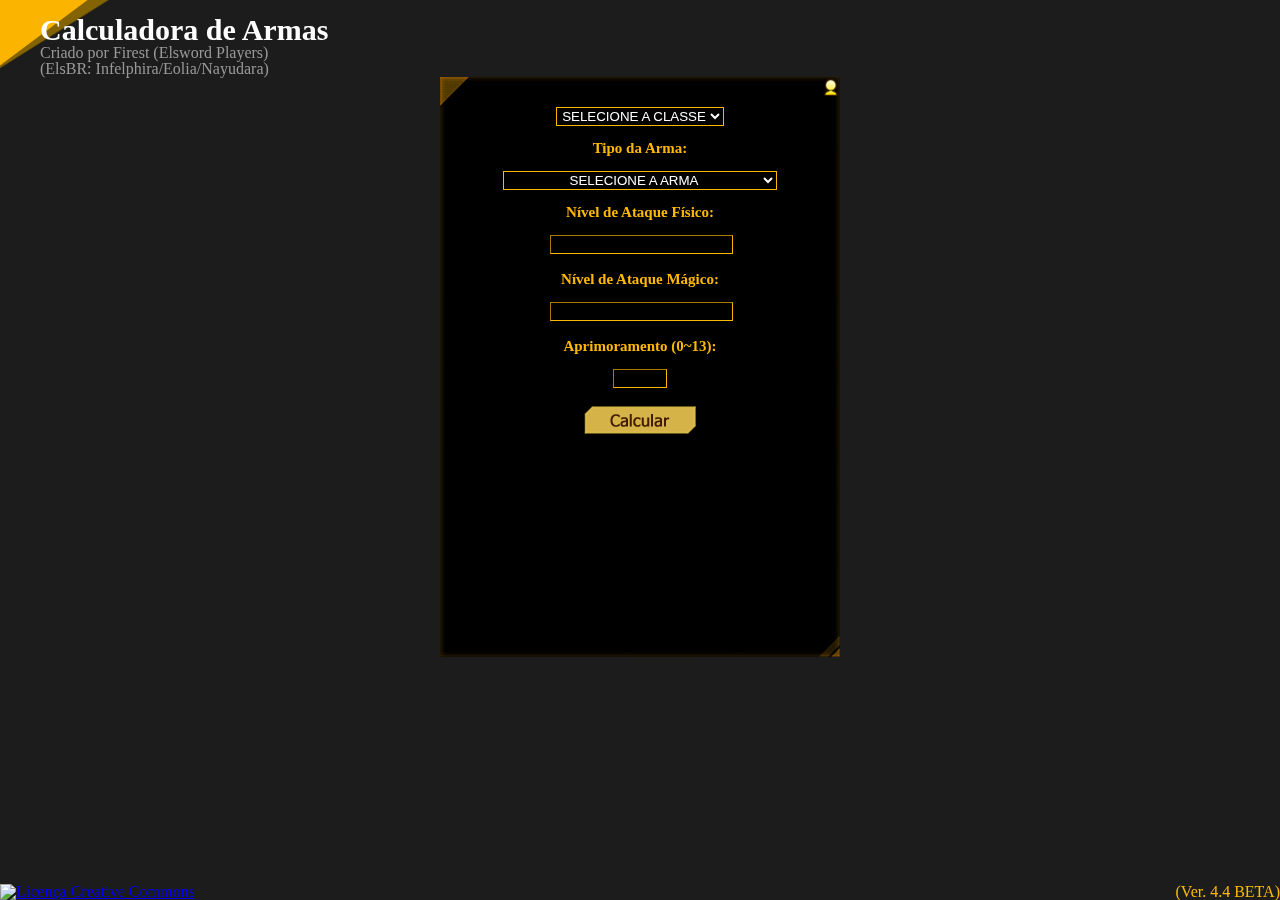
==== UpgradeSimulator/index.html @ d98b0524 "Upgrade Simulator Reupload" ====
<!DOCTYPE html>
<html lang="pt">
  <head>
    <meta charset="utf-8">
    <title>CALCULADORA DE ARMAS Ver. 4.4 BETA</title>
    <link rel="stylesheet" href="interface.css">
	<script src="js/jquery-3.1.1.js"></script>
	<script src="js/upgrade.js"></script>
	<link rel="icon" type="image/png" href="favicon.ico">
  </head>
  <body>
    <div id="wrapper">
	<span class="title">Calculadora de Armas</span>
	<span class="descrip">Criado por Firest (Elsword Players)<br>(ElsBR: Infelphira/Eolia/Nayudara)</span>
	<div id="calculadora">
		<form id ="calcform" class="calc">
		<div id="characterselect">
<select name="characterclass" onchange="javascript:getClass(form);">
<option value="1/1/1/1" selected="selected">SELECIONE A CLASSE</option>
<option value="32.65/57.375/26.83/47.175/Espada">-ELSWORD-</option>
<option value="75.15/64.875/52.33/51.675/Espada">Lorde</option>
<option value="66.65/63.375/77.83/56.175/Espada">Cavaleiro Rúnico</option>
<option value="83.65/66.375/60.83/53.175/Espada">Insurgente</option>
<option value="26.1/45.9/35.54/62.475/Cajado">-AISHA-</option>
<option value="51.6/50.4/69.54/68.475/Cajado">Mestra Elemental</option>
<option value="60.1/51.9/78.04/69.975/Cajado">Princesa das Trevas</option>
<option value="85.6/56.4/44.04/63.975/Cajado">Feiticeira Dimensional</option>
<option value="28.29/49.725/30.45/53.55/Arco">-RENA-</option>
<option value="62.29/55.725/64.45/59.55/Arco">Dama dos Ventos</option>
<option value="53.79/54.225/81.45/62.55/Arco">Mestra Arqueira</option>
<option value="70.79/57.225/72.95/61.05/Arco">Guardiã da Noite</option>
<option value="31.19/54.825/27.55/48.45/Lâmina">-RAVEN-</option>
<option value="73.69/62.325/53.05/52.95/Lâmina">Mestre da Espada</option>
<option value="65.19/60.825/70.05/55.95/Lâmina">Renegado</option>
<option value="56.69/59.325/70.05/55.95/Lâmina">General Bélico</option>
<option value="27.55/48.45/34.09/59.925/Drones">-EVE-</option>
<option value="61.55/54.45/68.09/65.925/Drones">Código Nêmesis</option>
<option value="78.55/57.45/42.59/61.425/Drones">Código Imperatriz</option>
<option value="53.05/52.95/76.59/67.425/Drones">Códido Serafim</option>
<option value="31.9/56.1/27.55/48.45/Canhão">-CHUNG-</option>
<option value="82.9/65.1/44.55/51.45/Canhão">Paladino</option>
<option value="57.4/60.6/78.55/57.45/Canhão">Executor</option>
<option value="48.9/59.1/78.55/57.45/Canhão">Comandante</option>
<option value="31.9/56.1/26.83/47.175/Lança">-ARA-</option>
<option value="65.9/62.1/52.33/51.675/Lança">Sakra Devanam</option>
<option value="48.9/59.1/69.33/54.675/Lança">Yama Raja</option>
<option value="74.4/63.6/52.33/51.675/Lança">Asura</option>
<option value="32.65/57.375/26.83/47.175/Claymore">-ELESIS-</option>
<option value="75.15/64.875/52.33/51.675/Claymore">Grande Mestra</option>
<option value="66.65/63.375/77.83/56.175/Claymore">Coração Flamejante</option>
<option value="83.65/66.375/60.83/53.175/Claymore">Vingadora Escarlate</option>
<option value="27.55/48.45/34.85/61.2/Dínamos">-ADD-</option>
<option value="44.55/51.45/77.35/68.7/Dínamos">Psyker</option>
<option value="78.55/57.45/60.35/65.7/Dínamos">Regente</option>
<option value="36.05/49.95/77.35/68.7/Dínamos">Esper Diabólico</option>
<option value="31.19/54.825/29.74/52.275/Arma Dupla">-LUCIEL-</option>
<option value="82.19/63.825/55.24/56.775/Arma Dupla">Lorde das Trevas</option>
<option value="56.69/59.325/80.74/61.275/Arma Dupla">Aristocrata</option>
<option value="124.69/71.325/29.74/52.275/Arma Dupla">Profano</option>
<option value="31.9/56.1/30.45/53.55/Arsenal">-ROSE-</option>
<option value="48.9/59.1/64.45/59.55/Arsenal">Comandante Bélica</option>
<option value="65.9/62.1/47.45/56.55/Arsenal">Rosa Carmesim</option>
<option value="40.4/57.6/81.45/62.55/Arsenal">Freya</option>
<option value="31.9/56.1/98.45/65.55/Arsenal">Optimus</option>
<option value="29/51/29/51/Pêndulo">-AIN-</option>
<option value="131/69/71.5/58.5/Pêndulo">Taumaturgo</option>
<option value="20.5/49.5/140/70.5/Pêndulo">Sentimentalista</option>
<option value="55/55.5/80/60/Pêndulo">Apostasia [KR]</option>
</select><br><br>
</div>
		<div id="weaponselect">
  Tipo da Arma:<br><br>
<select name="weapontype" onchange="javascript:getWeapon(form);">
<option value="0/0/INV/INV" selected="selected">SELECIONE A ARMA</option>
<option value="0/0/INV/INV"><<<<<[ARMAS ELITE]>>>>></option>
<option value="78/0// de Calabouço Secreto/#ff00ff">Calabouço Secreto (Nv.78)</option>
<option value="0/0/INV/INV"><<<<<[ARMAS ÚNICAS]>>>>></option>
<option value="80/0// de Calabouço Secreto Grendizado/#ffcc99">Calabouço Secreto Grendizado (Nv.80)</option>
<option value="103/0// de Calabouço Secreto Maximizado/#ffcc99">Calabouço Secreto Maximizado (Nv.85)</option>
<option value="105/0// do Guardião de Aço/#ffcc99">Guardião de Aço (Eltrion) (Nv.80)</option>
<option value="105/0// do Sentinela das Trevas/#ffcc99">Sentinela das Trevas (Drabaki) (Nv.80)</option>
<option value="97/0// da 1ª Dimensão (Antigo)/#ffcc99">(ANTIGA) Henir : 1ª Dimensão (Nv.80)</option>
<option value="98/0// da 2ª Dimensão (Antigo)/#ffcc99">(ANTIGA) Henir : 2ª Dimensão (Nv.80)</option>
<option value="100/0// da 3ª Dimensão (Antigo)/#ffcc99">(ANTIGA) Henir : 3ª Dimensão (Nv.80)</option>
<option value="103/0// da 4ª Dimensão (Antigo)/#ffcc99">(ANTIGA) Henir : 4ª Dimensão (Nv.80)</option>
<option value="106/0/Henir : / da 1ª Dimensão/#ffcc99">Henir : 1ª Dimensão (Nv.80)</option>
<option value="109/0/Henir : / da 2ª Dimensão/#ffcc99">Henir : 2ª Dimensão (Nv.85)</option>
<option value="112/0/Henir : / da 3ª Dimensão/#ffcc99">Henir : 3ª Dimensão (Nv.90)</option>
<option value="113/0/Henir : / da 4ª Dimensão/#ffcc99">Henir : 4ª Dimensão (Nv.90)</option>
<option value="91/H/Herói : / da Fúria|Sabedoria|Percepção/#ffcc99">Herói : Fúria/Sabedoria/Percepção (Nv.90)</option>
<option value="0/0/INV/INV"><<<<<[ARMAS LENDÁRIAS]>>>>></option>
<option value="113/10/Perkisas: / da Cobiça/#ff6900">Perkisas (Nv.85)</option>
<option value="113/10/Eltrion MK2: / Nasod/#ff6900">Eltrion MK2 (Nv.85)</option>
<option value="120/V// de Apocalypse Type-VOID/#ff6900">Apocalypse Type-VOID (Nv.95)</option>
</select>
</div>
<div id="inputs">
<br>Nível de Ataque Físico:<br><br>
	<div class="inputF"><input type="number" name="bonusP" min="0">
  <span class="tooltipF">Efeito Aleatório "Ataque Físico de Nível +X"</span>
  </div>
	<br>Nível de Ataque Mágico:<br><br>
	<div class="inputM"><input type="number" name="bonusM" min="0">
    <span class="tooltipM">Efeito Aleatório "Ataque Mágico de Nível +X"</span>
  </div>
  <br>Aprimoramento (0~13):<br><br><input type="number" name="upgradeLv" min="0" max="13"><br><br>
  </div>
  <input type="button" class="calcbutton" onClick="calcWpn(this.form)">
</form>
<div id="resultarea">
<div id="weaponName"><span id="weaponid">ARMA</span></div>
<div id="weaponAtk1"><span id="weaponPhys">ATAQUE FÍSICO</span></div>
<div id="weaponAtk2"><span id="weaponMag">ATAQUE MÁGICO</span></div>
<div id="resetButton"><img src="images/resetbtn.png" onClick="resetCalc(this.form)">
</div>
	</div>
	</div>
		<div id="licenseCC">
<a rel="license" href="http://creativecommons.org/licenses/by-nc-nd/4.0/"><img alt="Licença Creative Commons" style="border-width:0" src="https://i.creativecommons.org/l/by-nc-nd/4.0/88x31.png" /></a>
	</div>
	<span class="version">(Ver. 4.4 BETA)</span>

  </body>
</html>
---- UpgradeSimulator/interface.css ----
body
 {
	margin: 0;
	padding: 0;
	border: 0;
	font-size: 100%;
	font: inherit;
	vertical-align: baseline;
	line-height: 1;
	min-width: 1300px;
	background-color: #1c1c1c;
	background-image: url("images/topleftbg.png");
	background-position: left top;
	background-repeat: no-repeat;
	color: #fdb800;
	font-family: Tahoma;

 }
 #wrapper
 {
    position: fixed;
    width: 100%;
    height: 100%;
 }

 #calculadora
 {
	display: block;
	margin:0 auto;
	width: 400px;
	height: 580px;
	font-weight: bold;
	text-align: center;
	background-image: url("images/calcAreaBg.jpg");
		 font-size: 15px;
 }
 
 .calc
 {
padding-top: 30px;	 
 }
 
 .calcbutton {
	width: 120px;
	height: 35px;
	display: inline-block;
	background: url(images/buttonCalcOff.png);
	background-repeat: no-repeat;
	padding: 0;
	border: none;
	/* cursor:pointer; */
	
	}
	
 .calcbutton:focus{
	 outline:0;
 }
	
 
.calcbutton:hover {
	background: url(images/buttonCalcOn.png);
	background-repeat: no-repeat;
	}
	
#resultarea
{
	position: relative;
	display: none;
	margin:12px auto;
	background: url(images/resultBg.jpg);
	background-repeat: no-repeat;
	width: 330px;
	height: 200px;
	text-align: left;
}

#resetButton
{
	position: absolute;
	 bottom: 0;
	 right: 0;
	 text-align: right;
}
 
#weaponName
 {
	padding-top: 40px;
	padding-left: 20px;	
	font-size: 16px;
	}
 

 
 #weaponAtk1
 {
	position: absolute;
	top: 93px;
		left: 140px;
 }
 
 #weaponAtk2
 {
	position: absolute;
	left: 140px;
	top: 145px;
 }
 
 #characterselect select {
   background-color: #000000;
	color: #ffffff;
	text-align: center;
	border-color: #fdb800;
	text-align-last:center; 
   }
   
 #weaponselect select {
   background-color: #000000;
	color: #ffffff;
	text-align: center;
	border-color: #fdb800;
	text-align-last:center; 
   }

 #inputs input {
	   background-color: #000000;
	color: #ffffff;
	text-align: center;
	border-color: #fdb800;
	border-width: 1px;
 }

 .inputF {
    position: relative;
	width: 180px;
	height: 22px;
	margin: 0 auto;
}
 .tooltipF {
    display: none;
    padding: 10px;
}

.inputF:hover .tooltipF {
    background: #000000;
	border: 1px solid #ffffff;
    bottom: -85px;
    color: white;
    display: inline;
    height: 60px;
    left: 10px;
    line-height: 30px;
    position: absolute;
	font-size: 12px;
	z-index: 99;
}

.inputF:hover .tooltipF:before {
    display: block;
    content: "";
    position: absolute;
    top: -5px;
    width: 0; 
	height: 0; 
	border-left: 5px solid transparent;
	border-right: 5px solid transparent;
	border-bottom: 5px solid #ffffff;
		z-index: 99;
}


  .inputM {
    position: relative;
	width: 180px;
	height: 22px;
	margin: 0 auto;
}
 .tooltipM {
    display: none;
    padding: 10px;
}

.inputM:hover .tooltipM {
    background: #000000;
	border: 1px solid #ffffff;
    bottom: -85px;
    color: white;
    display: inline;
    height: 60px;
    left: 10px;
    line-height: 30px;
    position: absolute;
	font-size: 12px;
}

.inputM:hover .tooltipM:before {
    display: block;
    content: "";
    position: absolute;
    top: -5px;
    width: 0; 
	height: 0; 
	border-left: 5px solid transparent;
	border-right: 5px solid transparent;
	border-bottom: 5px solid #ffffff;
}
 
 #licenseCC
 {
	position: absolute;
	bottom: 0px;
	
 }
 
 .title
 {
	 display: block;
	 color: #ffffff;
	 padding-top: 15px;
	 padding-left: 40px;
	 font-weight: bold;
	 font-size: 30px;
 }
 .version
 {
	 position: absolute;
	 bottom: 0;
	 right: 0;
	 text-align: right;
 }
 
 .descrip
 {
	 display: block;
	 padding-left: 40px;
	 color: #999999;
 }
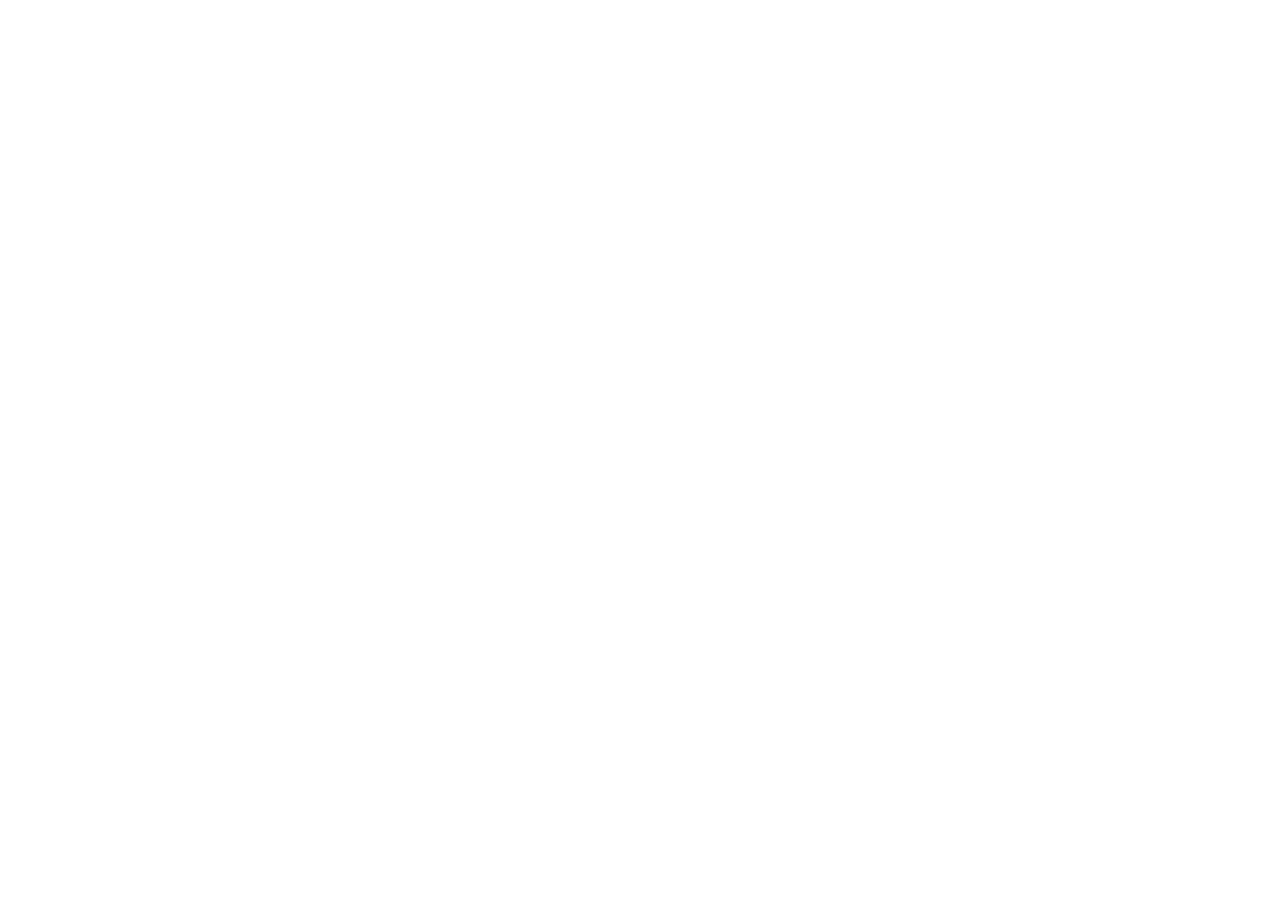
==== commit 64707b61: "Final Redirect" ====
--- a/UpgradeSimulator/index.html
+++ b/UpgradeSimulator/index.html
@@ -1,124 +1,10 @@
-<!DOCTYPE html>
-<html lang="pt">
+<html>
   <head>
-    <meta charset="utf-8">
-    <title>CALCULADORA DE ARMAS Ver. 4.4 BETA</title>
-    <link rel="stylesheet" href="interface.css">
-	<script src="js/jquery-3.1.1.js"></script>
-	<script src="js/upgrade.js"></script>
-	<link rel="icon" type="image/png" href="favicon.ico">
+    <meta http-equiv="refresh" content="0; url=http://grimoriodeelios.com.br/" />
+	  <link rel="canonical" href="http://grimoriodeelios.com.br/"/>
   </head>
+
   <body>
-    <div id="wrapper">
-	<span class="title">Calculadora de Armas</span>
-	<span class="descrip">Criado por Firest (Elsword Players)<br>(ElsBR: Infelphira/Eolia/Nayudara)</span>
-	<div id="calculadora">
-		<form id ="calcform" class="calc">
-		<div id="characterselect">
-<select name="characterclass" onchange="javascript:getClass(form);">
-<option value="1/1/1/1" selected="selected">SELECIONE A CLASSE</option>
-<option value="32.65/57.375/26.83/47.175/Espada">-ELSWORD-</option>
-<option value="75.15/64.875/52.33/51.675/Espada">Lorde</option>
-<option value="66.65/63.375/77.83/56.175/Espada">Cavaleiro Rúnico</option>
-<option value="83.65/66.375/60.83/53.175/Espada">Insurgente</option>
-<option value="26.1/45.9/35.54/62.475/Cajado">-AISHA-</option>
-<option value="51.6/50.4/69.54/68.475/Cajado">Mestra Elemental</option>
-<option value="60.1/51.9/78.04/69.975/Cajado">Princesa das Trevas</option>
-<option value="85.6/56.4/44.04/63.975/Cajado">Feiticeira Dimensional</option>
-<option value="28.29/49.725/30.45/53.55/Arco">-RENA-</option>
-<option value="62.29/55.725/64.45/59.55/Arco">Dama dos Ventos</option>
-<option value="53.79/54.225/81.45/62.55/Arco">Mestra Arqueira</option>
-<option value="70.79/57.225/72.95/61.05/Arco">Guardiã da Noite</option>
-<option value="31.19/54.825/27.55/48.45/Lâmina">-RAVEN-</option>
-<option value="73.69/62.325/53.05/52.95/Lâmina">Mestre da Espada</option>
-<option value="65.19/60.825/70.05/55.95/Lâmina">Renegado</option>
-<option value="56.69/59.325/70.05/55.95/Lâmina">General Bélico</option>
-<option value="27.55/48.45/34.09/59.925/Drones">-EVE-</option>
-<option value="61.55/54.45/68.09/65.925/Drones">Código Nêmesis</option>
-<option value="78.55/57.45/42.59/61.425/Drones">Código Imperatriz</option>
-<option value="53.05/52.95/76.59/67.425/Drones">Códido Serafim</option>
-<option value="31.9/56.1/27.55/48.45/Canhão">-CHUNG-</option>
-<option value="82.9/65.1/44.55/51.45/Canhão">Paladino</option>
-<option value="57.4/60.6/78.55/57.45/Canhão">Executor</option>
-<option value="48.9/59.1/78.55/57.45/Canhão">Comandante</option>
-<option value="31.9/56.1/26.83/47.175/Lança">-ARA-</option>
-<option value="65.9/62.1/52.33/51.675/Lança">Sakra Devanam</option>
-<option value="48.9/59.1/69.33/54.675/Lança">Yama Raja</option>
-<option value="74.4/63.6/52.33/51.675/Lança">Asura</option>
-<option value="32.65/57.375/26.83/47.175/Claymore">-ELESIS-</option>
-<option value="75.15/64.875/52.33/51.675/Claymore">Grande Mestra</option>
-<option value="66.65/63.375/77.83/56.175/Claymore">Coração Flamejante</option>
-<option value="83.65/66.375/60.83/53.175/Claymore">Vingadora Escarlate</option>
-<option value="27.55/48.45/34.85/61.2/Dínamos">-ADD-</option>
-<option value="44.55/51.45/77.35/68.7/Dínamos">Psyker</option>
-<option value="78.55/57.45/60.35/65.7/Dínamos">Regente</option>
-<option value="36.05/49.95/77.35/68.7/Dínamos">Esper Diabólico</option>
-<option value="31.19/54.825/29.74/52.275/Arma Dupla">-LUCIEL-</option>
-<option value="82.19/63.825/55.24/56.775/Arma Dupla">Lorde das Trevas</option>
-<option value="56.69/59.325/80.74/61.275/Arma Dupla">Aristocrata</option>
-<option value="124.69/71.325/29.74/52.275/Arma Dupla">Profano</option>
-<option value="31.9/56.1/30.45/53.55/Arsenal">-ROSE-</option>
-<option value="48.9/59.1/64.45/59.55/Arsenal">Comandante Bélica</option>
-<option value="65.9/62.1/47.45/56.55/Arsenal">Rosa Carmesim</option>
-<option value="40.4/57.6/81.45/62.55/Arsenal">Freya</option>
-<option value="31.9/56.1/98.45/65.55/Arsenal">Optimus</option>
-<option value="29/51/29/51/Pêndulo">-AIN-</option>
-<option value="131/69/71.5/58.5/Pêndulo">Taumaturgo</option>
-<option value="20.5/49.5/140/70.5/Pêndulo">Sentimentalista</option>
-<option value="55/55.5/80/60/Pêndulo">Apostasia [KR]</option>
-</select><br><br>
-</div>
-		<div id="weaponselect">
-  Tipo da Arma:<br><br>
-<select name="weapontype" onchange="javascript:getWeapon(form);">
-<option value="0/0/INV/INV" selected="selected">SELECIONE A ARMA</option>
-<option value="0/0/INV/INV"><<<<<[ARMAS ELITE]>>>>></option>
-<option value="78/0// de Calabouço Secreto/#ff00ff">Calabouço Secreto (Nv.78)</option>
-<option value="0/0/INV/INV"><<<<<[ARMAS ÚNICAS]>>>>></option>
-<option value="80/0// de Calabouço Secreto Grendizado/#ffcc99">Calabouço Secreto Grendizado (Nv.80)</option>
-<option value="103/0// de Calabouço Secreto Maximizado/#ffcc99">Calabouço Secreto Maximizado (Nv.85)</option>
-<option value="105/0// do Guardião de Aço/#ffcc99">Guardião de Aço (Eltrion) (Nv.80)</option>
-<option value="105/0// do Sentinela das Trevas/#ffcc99">Sentinela das Trevas (Drabaki) (Nv.80)</option>
-<option value="97/0// da 1ª Dimensão (Antigo)/#ffcc99">(ANTIGA) Henir : 1ª Dimensão (Nv.80)</option>
-<option value="98/0// da 2ª Dimensão (Antigo)/#ffcc99">(ANTIGA) Henir : 2ª Dimensão (Nv.80)</option>
-<option value="100/0// da 3ª Dimensão (Antigo)/#ffcc99">(ANTIGA) Henir : 3ª Dimensão (Nv.80)</option>
-<option value="103/0// da 4ª Dimensão (Antigo)/#ffcc99">(ANTIGA) Henir : 4ª Dimensão (Nv.80)</option>
-<option value="106/0/Henir : / da 1ª Dimensão/#ffcc99">Henir : 1ª Dimensão (Nv.80)</option>
-<option value="109/0/Henir : / da 2ª Dimensão/#ffcc99">Henir : 2ª Dimensão (Nv.85)</option>
-<option value="112/0/Henir : / da 3ª Dimensão/#ffcc99">Henir : 3ª Dimensão (Nv.90)</option>
-<option value="113/0/Henir : / da 4ª Dimensão/#ffcc99">Henir : 4ª Dimensão (Nv.90)</option>
-<option value="91/H/Herói : / da Fúria|Sabedoria|Percepção/#ffcc99">Herói : Fúria/Sabedoria/Percepção (Nv.90)</option>
-<option value="0/0/INV/INV"><<<<<[ARMAS LENDÁRIAS]>>>>></option>
-<option value="113/10/Perkisas: / da Cobiça/#ff6900">Perkisas (Nv.85)</option>
-<option value="113/10/Eltrion MK2: / Nasod/#ff6900">Eltrion MK2 (Nv.85)</option>
-<option value="120/V// de Apocalypse Type-VOID/#ff6900">Apocalypse Type-VOID (Nv.95)</option>
-</select>
-</div>
-<div id="inputs">
-<br>Nível de Ataque Físico:<br><br>
-	<div class="inputF"><input type="number" name="bonusP" min="0">
-  <span class="tooltipF">Efeito Aleatório "Ataque Físico de Nível +X"</span>
-  </div>
-	<br>Nível de Ataque Mágico:<br><br>
-	<div class="inputM"><input type="number" name="bonusM" min="0">
-    <span class="tooltipM">Efeito Aleatório "Ataque Mágico de Nível +X"</span>
-  </div>
-  <br>Aprimoramento (0~13):<br><br><input type="number" name="upgradeLv" min="0" max="13"><br><br>
-  </div>
-  <input type="button" class="calcbutton" onClick="calcWpn(this.form)">
-</form>
-<div id="resultarea">
-<div id="weaponName"><span id="weaponid">ARMA</span></div>
-<div id="weaponAtk1"><span id="weaponPhys">ATAQUE FÍSICO</span></div>
-<div id="weaponAtk2"><span id="weaponMag">ATAQUE MÁGICO</span></div>
-<div id="resetButton"><img src="images/resetbtn.png" onClick="resetCalc(this.form)">
-</div>
-	</div>
-	</div>
-		<div id="licenseCC">
-<a rel="license" href="http://creativecommons.org/licenses/by-nc-nd/4.0/"><img alt="Licença Creative Commons" style="border-width:0" src="https://i.creativecommons.org/l/by-nc-nd/4.0/88x31.png" /></a>
-	</div>
-	<span class="version">(Ver. 4.4 BETA)</span>
-
+    <p><a href="http://grimoriodeelios.com.br/">Redirect</a></p>
   </body>
 </html>